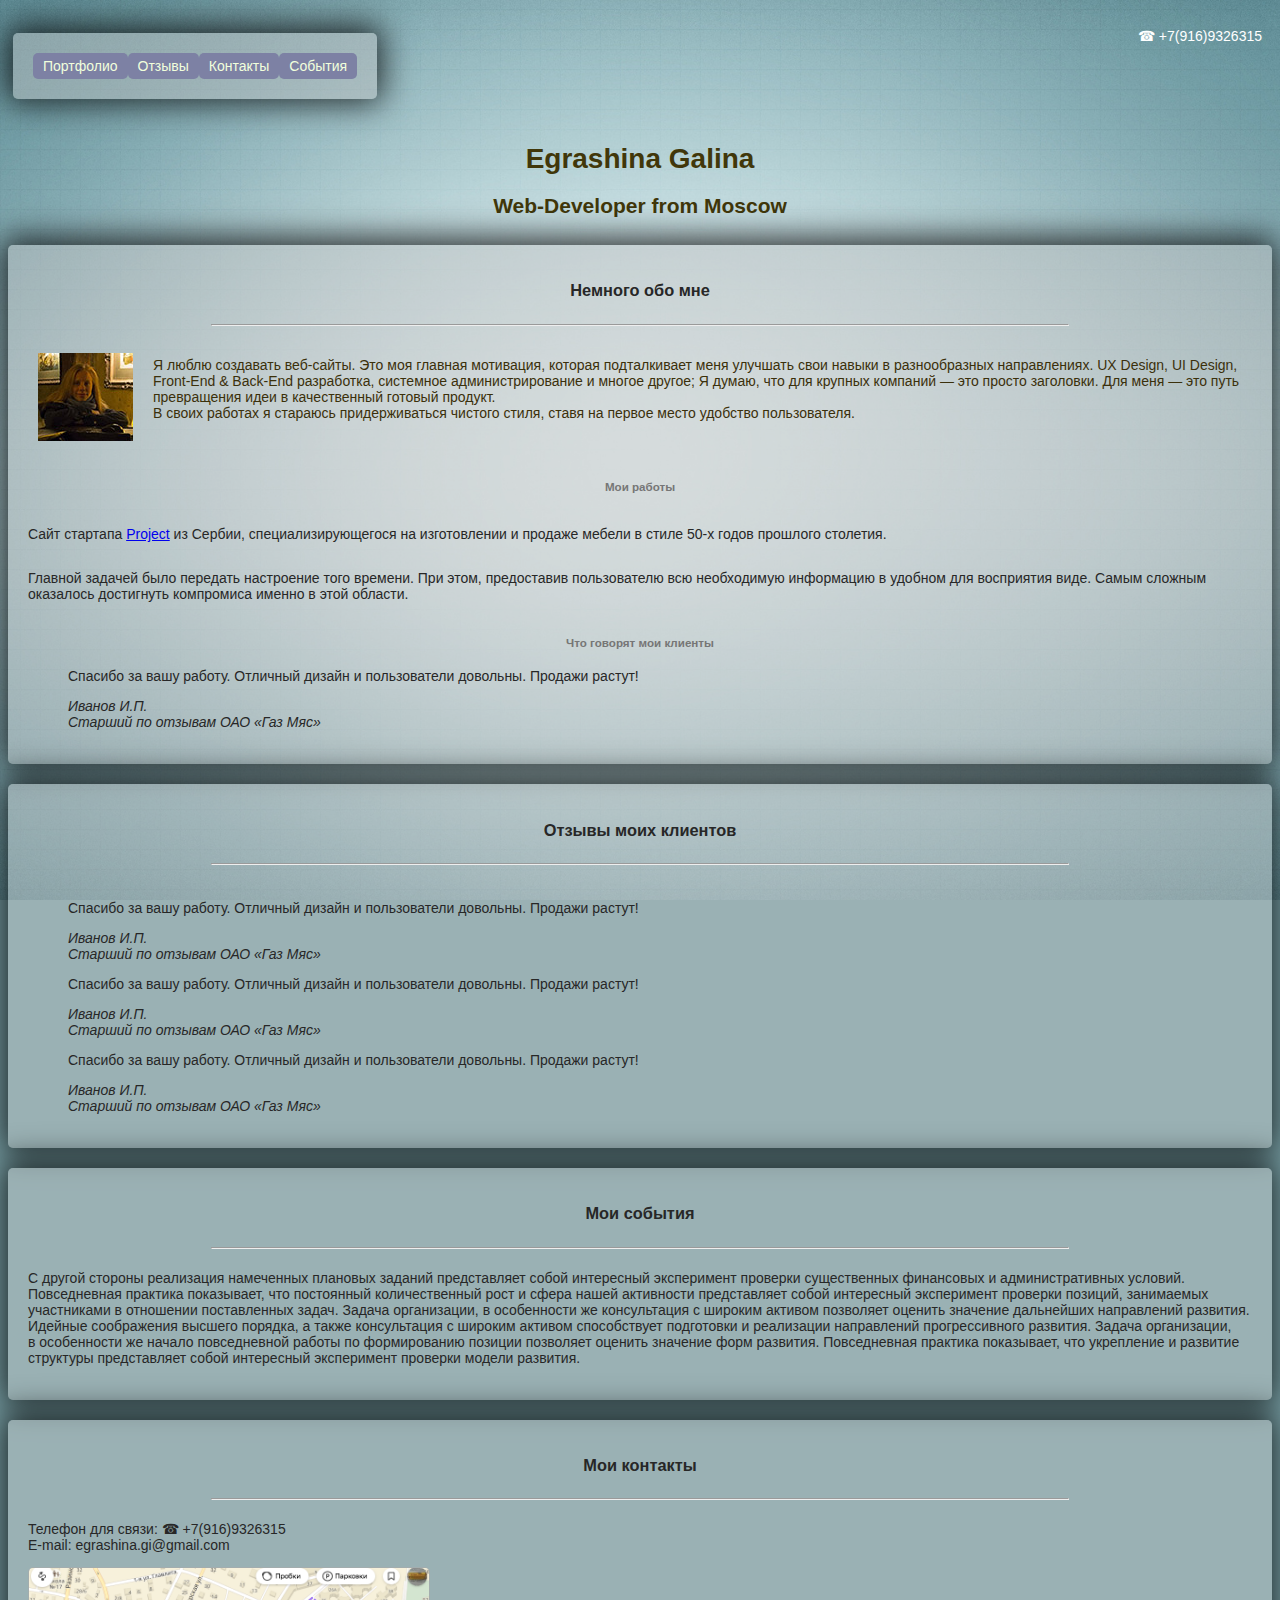
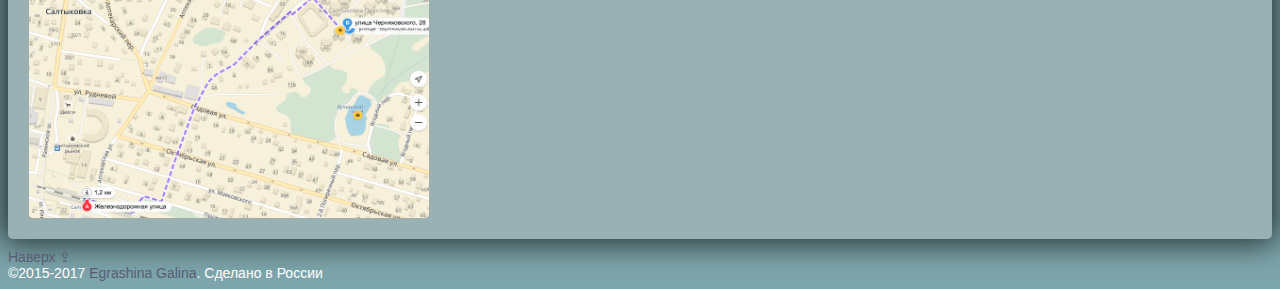
==== index.html @ 09281699 "учебный проект-портфолио без флексов" ====
<!DOCTYPE html>
<html lang="ru">
<head>
    <meta charset="UTF-8">
    <title>Портфолио. Еграшина Галина</title>
    <link rel="stylesheet" href="style.css">
</head>
<body>
<header class="header" id="top">
    <div class="header__menu" id="header__menu">
        <div class="header__menu-item">
            <a href="index.html" class="header__menu-link">Портфолио</a>
        </div>
        <div class="header__menu-item">
            <a href="#feed" class="header__menu-link">Отзывы</a>
        </div>
        <div class="header__menu-item">
            <a href="#contacts" class="header__menu-link">Контакты</a>
        </div>
        <div class="header__menu-item">
            <a href="#events" class="header__menu-link">События</a>
        </div>
    </div>
    <div class="header__phone">&#9742; +7(916)9326315</div>
</header>
<div class="header-titles">
    <h1 class="header-titles__name">Egrashina Galina</h1>
    <h2 class="header-titles__profession">Web-Developer from Moscow</h2>
</div>

<div class="main" id="main">
    <div class="main__about">
        <h3 class="main__about-title">Немного обо мне</h3>
        <hr class="main__about-line">
        <div class="main__about-story">
            <div class="main__about-story-foto"><img src="images/avatar-1.jpg" alt="my_photo"></div>
            <p class="main__about-text">Я&nbsp;люблю создавать веб-сайты. Это моя главная мотивация, которая подталкивает
                меня улучшать свои навыки в&nbsp;разнообразных
                направлениях. UX&nbsp;Design, UI&nbsp;Design, Front-End &amp;&nbsp;Back-End разработка, системное
                администрирование и&nbsp;многое другое; Я&nbsp;думаю, что для крупных компаний&nbsp;&mdash; это просто
                заголовки. Для меня&nbsp;&mdash; это путь
                превращения идеи в&nbsp;качественный готовый продукт. <br>
                В&nbsp;своих работах я&nbsp;стараюсь придерживаться чистого стиля, ставя на&nbsp;первое место удобство
                пользователя.</p>
        </div>
        <div class="main__works">
            <h5 class="main__works-title">Мои работы</h5>
            <p>Сайт стартaпа
                <a href="http://proj55.rs">Project</a> из&nbsp;Сербии, специализирующегося на&nbsp;изготовлении и&nbsp;продаже
                мебели в&nbsp;стиле 50-х годов прошлого столетия.
            </p>
            <!--[фото]-->
            <p>Главной задачей было передать настроение того времени. При этом, предоставив пользователю всю необходимую
                информацию
                в&nbsp;удобном для восприятия виде. Самым сложным оказалось достигнуть компромиса именно в&nbsp;этой
                области.
            </p>
        </div>
        <div class="main__feed">
            <h5 class="main__feed-title">Что говорят мои клиенты</h5>
            <blockquote>
                <p>Спасибо за&nbsp;вашу работу. Отличный дизайн и&nbsp;пользователи довольны. Продажи растут!</p>
                <cite>
                    Иванов И.П.<br>
                        Старший по&nbsp;отзывам ОАО &laquo;Газ Мяс&raquo;
                </cite>
            </blockquote>
        </div>
    </div>
</div>
<div class="feed" id="feed">
    <h3 class="feed__title">Отзывы моих клиентов</h3>
    <hr class="feed__line">
    <blockquote>
        <p>Спасибо за&nbsp;вашу работу. Отличный дизайн и&nbsp;пользователи довольны. Продажи растут!</p>
        <cite> Иванов И.П.<br>
                Старший по&nbsp;отзывам ОАО &laquo;Газ Мяс&raquo;
        </cite>
        <p>Спасибо за&nbsp;вашу работу. Отличный дизайн и&nbsp;пользователи довольны. Продажи растут!</p>
        <cite>
            Иванов И.П.<br>
                Старший по&nbsp;отзывам ОАО &laquo;Газ Мяс&raquo;
        </cite>
        <p>Спасибо за&nbsp;вашу работу. Отличный дизайн и&nbsp;пользователи довольны. Продажи растут!</p>
        <cite>
            Иванов И.П.<br>
                Старший по&nbsp;отзывам ОАО &laquo;Газ Мяс&raquo;
        </cite>
    </blockquote>
</div>
<div class="events" id="events">
    <h3 class="events__title">Мои события</h3>
    <hr class="events__line">
    <p>С&nbsp;другой стороны реализация намеченных плановых заданий представляет собой интересный эксперимент проверки
        существенных финансовых и&nbsp;административных условий. Повседневная практика показывает, что постоянный
        количественный рост и&nbsp;сфера нашей активности представляет собой интересный эксперимент проверки позиций,
        занимаемых участниками в&nbsp;отношении поставленных задач. Задача организации, в&nbsp;особенности&nbsp;же
        консультация с&nbsp;широким активом позволяет оценить значение дальнейших направлений развития. Идейные
        соображения высшего порядка, а&nbsp;также консультация с&nbsp;широким активом способствует подготовки и&nbsp;реализации
        направлений прогрессивного развития. Задача организации, в&nbsp;особенности&nbsp;же начало повседневной работы
        по&nbsp;формированию позиции позволяет оценить значение форм развития. Повседневная практика показывает, что
        укрепление и&nbsp;развитие структуры представляет собой интересный эксперимент проверки модели развития.</p>
</div>
<div class="contacts" id="contacts">
    <h3 class="contacts__title">Мои контакты</h3>
    <hr class="contacts__line">
    <p >Телефон для связи: &#9742; +7(916)9326315<br>
        E-mail: egrashina.gi@gmail.com</p>
    <a href="images/karta.png" target="_blank"><img src="images/karta.png" alt="karta" class="contacts__karts"></a>
</div>
<footer class="footer">
    <div class="up">
        <a href="#top" class="up-link">Наверх  &#8682;</a>
    </div>
    <div class="footer-copy">
        &copy;2015-2017 <a href="mailto:gegrashina@gmail.com" class="footer-copy-link">Egrashina Galina</a>. Сделано в&nbsp;России
    </div>
</footer>
</body>
</html>
---- style.css ----
body, html {
    display: flex;
    flex-direction: column;

    min-width: 450px;

    background-color: #7da6ac;
    background-image: url("images/fon_1.jpg");
    background-repeat: no-repeat;
    background-size: cover;
    background-position: center;
    background-attachment: fixed;
    color: white;

    font-family: "PT Sans", Roboto, Arial, sans-serif;
    font-size: 14px;
    font-weight: normal;
    font-style: normal;
}

.header {
    display: flex;
    justify-content: space-between;
    flex-shrink: 0;
    padding: 15px 5px;
}

.header__menu {
    display: flex;

    background-color: rgba(190, 190, 190, 0.45);
    color: #272727;

    padding: 20px;
    margin: 10px 0 10px 0;
    border-radius: 5px;
    box-shadow: -1px -2px 32px 6px rgba(0,0,0,0.75);
}

.header__menu a:hover {
    font-size: 1.3em;
    color: #f1ffdc;
    /*transition: top 1s ease-out 0.5s;*/
    width: 100px;
}

.header__menu-item {
    display: flex;
    align-items: center;
    padding: 5px 10px;

    background-color: #7d81a4;
    border-radius: 5px;
}

.header__menu-link {
    text-decoration: none;
    color: #f1ffdc;
}

.header__phone {
    display: flex;
    flex-shrink: 0;
    padding: 5px;
}

.main {
    display: flex;
    flex-direction: column;

    background-color: rgba(190, 190, 190, 0.45);
    color: #272727;

    padding: 20px;
    margin: 10px 0 10px 0;
    border-radius: 5px;
    box-shadow: -1px -2px 32px 6px rgba(0,0,0,0.75);
}

.main__about {
    display: flex;
    flex-direction: column;
}

.main__about-story {
    display: flex;
    justify-content: space-around;

}

.main__about-story-foto {
    display: flex;
    align-items: center;
    padding: 20px 10px;
}

.main__about-title {
    color: #272727;
    text-align: center;
}

.main__about-text {
    color: #3b300b;
    padding: 10px;
}

h1, h2 {
    text-align: center;
    color: #41370a;
}

.main__works {
    display: flex;
    flex-direction: column;
}

.main__works-title {
    color: #767676;
    text-align: center  ;
}

.main__about-line {
    width: 70%;
}

.main__feed-title {
    text-align: center;
    color: #767676;
}

.feed {
    display: flex;
    flex-direction: column;

    background-color: rgba(190, 190, 190, 0.45);
    color: #272727;

    padding: 20px;
    margin: 10px 0 10px 0;
    border-radius: 5px;
    box-shadow: -1px -2px 32px 6px rgba(0,0,0,0.75);
}

.feed__title {
    text-align: center;
}

.feed__line {
    width:70%;;
}

.contacts {
    display: flex;
    flex-direction: column;

    background-color: rgba(190, 190, 190, 0.45);
    color: #272727;

    padding: 20px;
    margin: 10px 0 10px 0;
    border-radius: 5px;
    box-shadow: -1px -2px 32px 6px rgba(0,0,0,0.75);
}

.contacts__title {
    text-align: center;
}

.contacts__line {
    width: 70%;
}

.events {
    display: flex;
    flex-direction: column;

    background-color: rgba(190, 190, 190, 0.45);
    color: #272727;

    padding: 20px;
    margin: 10px 0 10px 0;
    border-radius: 5px;
    box-shadow: -1px -2px 32px 6px rgba(0,0,0,0.75);
}

.events__title {
    text-align: center;
}

.events__line {
    width: 70%;
}



.contacts__karts {
    display: flex;

    width: 400px;
    height: 250px;

    border-radius: 5px;
    border: 1px solid rgba(170, 170, 170, 0.6);
}

.footer {
    display: flex;
    flex-direction: column;
}

.footer-copy-link, .up-link {
    text-decoration: none;
    color: #595c75;
}
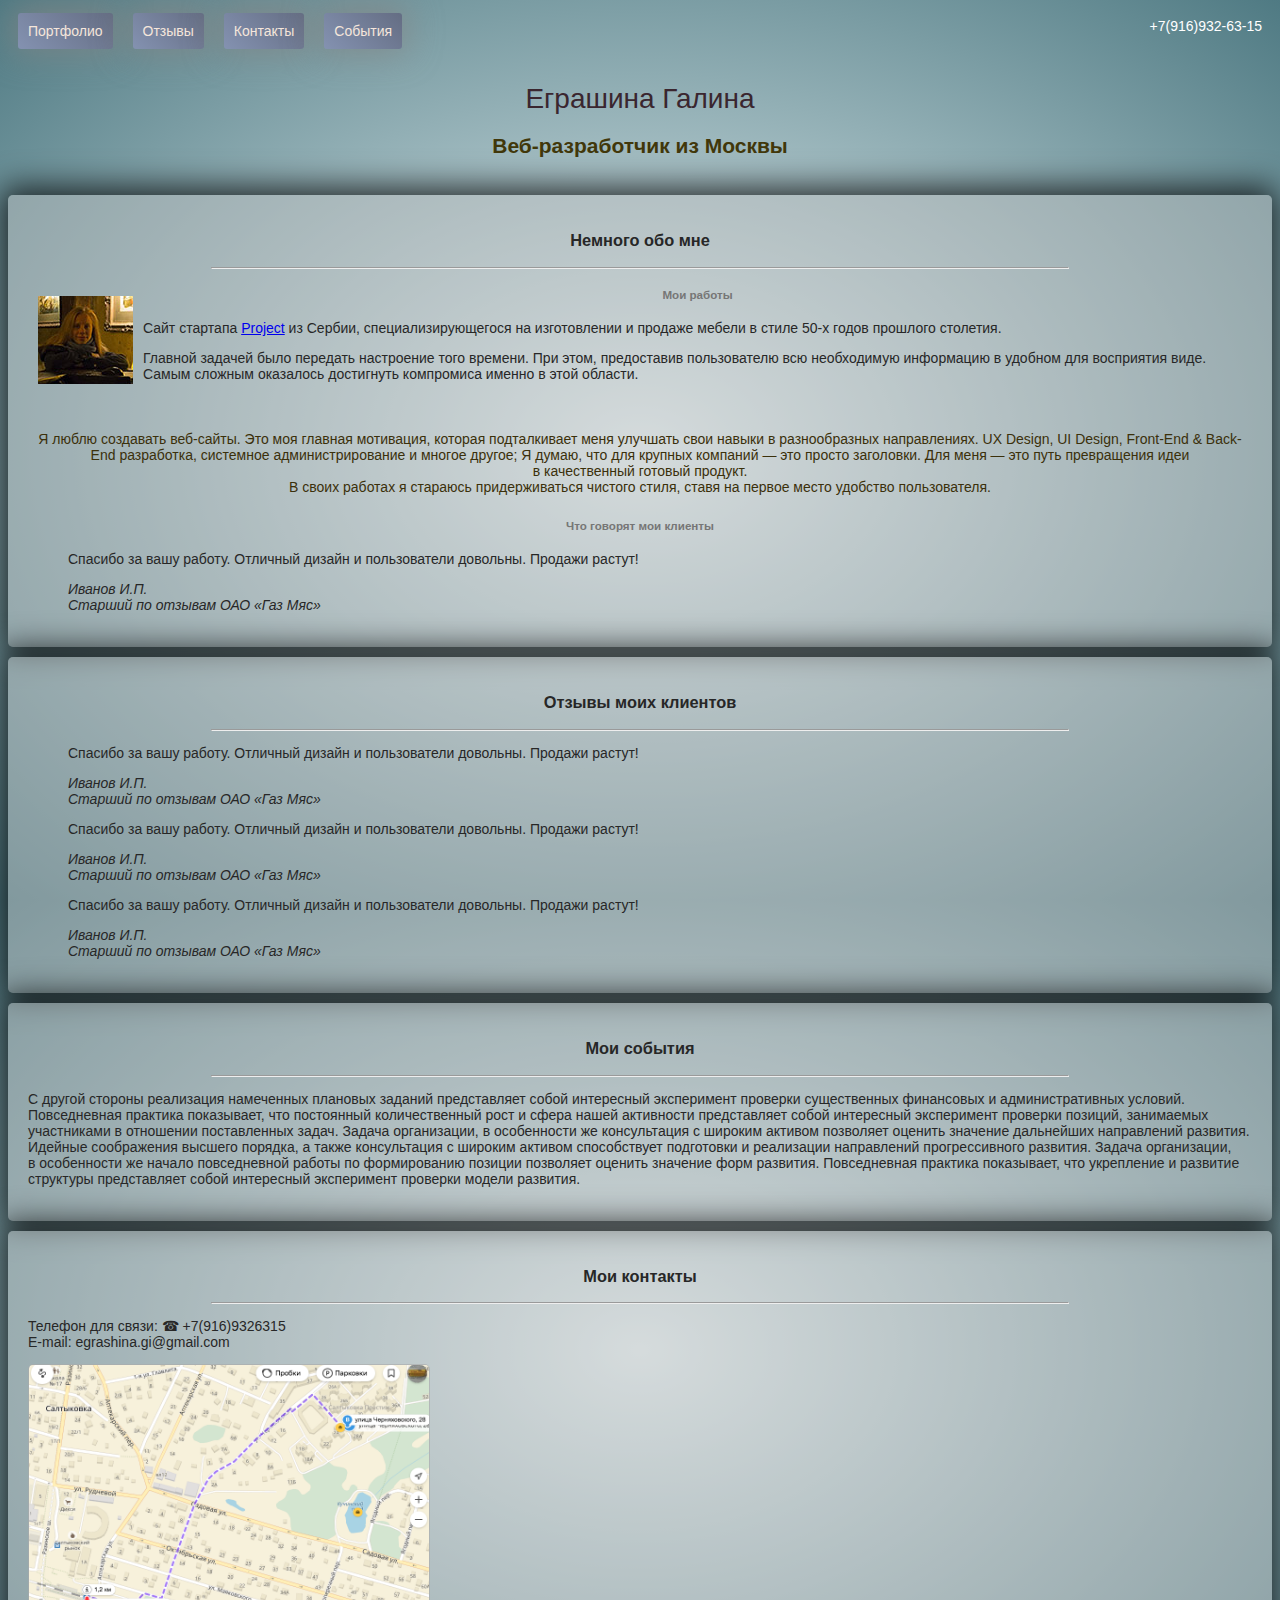
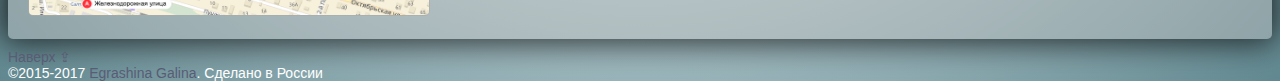
==== commit 69f3a519: "небольшая уборка" ====
--- a/index.html
+++ b/index.html
@@ -2,32 +2,36 @@
 <html lang="ru">
 <head>
     <meta charset="UTF-8">
-    <title>Портфолио. Еграшина Галина</title>
+    <title>Верстка без флексов</title>
     <link rel="stylesheet" href="style.css">
 </head>
 <body>
+<!--верстка без флексов-->
 <header class="header" id="top">
-    <div class="header__menu" id="header__menu">
-        <div class="header__menu-item">
-            <a href="index.html" class="header__menu-link">Портфолио</a>
+
+    <div class="menu">
+        <div class="menu__item">
+            <a href="index.html" class="menu__item-link link">Портфолио</a>
         </div>
-        <div class="header__menu-item">
-            <a href="#feed" class="header__menu-link">Отзывы</a>
+
+        <div class="menu__item">
+            <a href="#main" class="menu__item1">Отзывы</a>
         </div>
-        <div class="header__menu-item">
-            <a href="#contacts" class="header__menu-link">Контакты</a>
+
+        <div class="menu__item">
+            <a href="#contacts" class="menu__item2">Контакты</a>
         </div>
-        <div class="header__menu-item">
-            <a href="#events" class="header__menu-link">События</a>
+        <div class="menu__item">
+            <a href="#events" class="menu__item3">События</a>
         </div>
+        <span class="menu__phon">+7(916)932-63-15</span>
     </div>
-    <div class="header__phone">&#9742; +7(916)9326315</div>
+
+    <div class="header__titles">
+        <h1 class="header__titles-big">Еграшина Галина</h1>
+        <h2 class="header__titles-small">Веб-разработчик из Москвы</h2>
+    </div>
 </header>
-<div class="header-titles">
-    <h1 class="header-titles__name">Egrashina Galina</h1>
-    <h2 class="header-titles__profession">Web-Developer from Moscow</h2>
-</div>
-
 <div class="main" id="main">
     <div class="main__about">
         <h3 class="main__about-title">Немного обо мне</h3>
@@ -62,29 +66,29 @@
                 <p>Спасибо за&nbsp;вашу работу. Отличный дизайн и&nbsp;пользователи довольны. Продажи растут!</p>
                 <cite>
                     Иванов И.П.<br>
-                        Старший по&nbsp;отзывам ОАО &laquo;Газ Мяс&raquo;
+                    Старший по&nbsp;отзывам ОАО &laquo;Газ Мяс&raquo;
                 </cite>
             </blockquote>
         </div>
     </div>
 </div>
-<div class="feed" id="feed">
+<div class="feed">
     <h3 class="feed__title">Отзывы моих клиентов</h3>
     <hr class="feed__line">
     <blockquote>
         <p>Спасибо за&nbsp;вашу работу. Отличный дизайн и&nbsp;пользователи довольны. Продажи растут!</p>
         <cite> Иванов И.П.<br>
-                Старший по&nbsp;отзывам ОАО &laquo;Газ Мяс&raquo;
+            Старший по&nbsp;отзывам ОАО &laquo;Газ Мяс&raquo;
         </cite>
         <p>Спасибо за&nbsp;вашу работу. Отличный дизайн и&nbsp;пользователи довольны. Продажи растут!</p>
         <cite>
             Иванов И.П.<br>
-                Старший по&nbsp;отзывам ОАО &laquo;Газ Мяс&raquo;
+            Старший по&nbsp;отзывам ОАО &laquo;Газ Мяс&raquo;
         </cite>
         <p>Спасибо за&nbsp;вашу работу. Отличный дизайн и&nbsp;пользователи довольны. Продажи растут!</p>
         <cite>
             Иванов И.П.<br>
-                Старший по&nbsp;отзывам ОАО &laquo;Газ Мяс&raquo;
+            Старший по&nbsp;отзывам ОАО &laquo;Газ Мяс&raquo;
         </cite>
     </blockquote>
 </div>
@@ -116,5 +120,6 @@
         &copy;2015-2017 <a href="mailto:gegrashina@gmail.com" class="footer-copy-link">Egrashina Galina</a>. Сделано в&nbsp;России
     </div>
 </footer>
+
 </body>
 </html>--- a/style.css
+++ b/style.css
@@ -1,67 +1,50 @@
-body, html {
-    display: flex;
-    flex-direction: column;
-
-    min-width: 450px;
-
-    background-color: #7da6ac;
-    background-image: url("images/fon_1.jpg");
-    background-repeat: no-repeat;
-    background-size: cover;
-    background-position: center;
-    background-attachment: fixed;
+/*верстка без флексов*/
+
+html,body {
+    height: 100%;
+}
+
+body {
+    background: radial-gradient(#e8f3f5,#4f7a83);
     color: white;
 
     font-family: "PT Sans", Roboto, Arial, sans-serif;
     font-size: 14px;
     font-weight: normal;
     font-style: normal;
-}
-
-.header {
-    display: flex;
-    justify-content: space-between;
-    flex-shrink: 0;
-    padding: 15px 5px;
-}
-
-.header__menu {
-    display: flex;
-
-    background-color: rgba(190, 190, 190, 0.45);
-    color: #272727;
-
-    padding: 20px;
-    margin: 10px 0 10px 0;
-    border-radius: 5px;
-    box-shadow: -1px -2px 32px 6px rgba(0,0,0,0.75);
-}
-
-.header__menu a:hover {
-    font-size: 1.3em;
-    color: #f1ffdc;
-    /*transition: top 1s ease-out 0.5s;*/
-    width: 100px;
-}
-
-.header__menu-item {
-    display: flex;
-    align-items: center;
-    padding: 5px 10px;
-
+
+    min-width: 650px;
+}
+
+.menu__item {
+    float: left;
+    vertical-align: middle;
+
+    padding: 10px 10px;
+    margin: 5px 10px;
+    text-decoration: none;
+
+    color: #3b300b;
     background-color: #7d81a4;
-    border-radius: 5px;
-}
-
-.header__menu-link {
-    text-decoration: none;
-    color: #f1ffdc;
-}
-
-.header__phone {
-    display: flex;
-    flex-shrink: 0;
-    padding: 5px;
+    background: linear-gradient(45deg, #8492b1, #646d83);
+    border-radius: 3px;
+    box-shadow: -1px -2px 32px 6px rgba(132, 132, 132, 0.66);
+}
+
+.menu__phon {
+    float: right;
+    vertical-align: middle;
+
+    padding: 10px;
+}
+
+.header__titles {
+    color: #3b300b;
+    clear: both;
+
+    text-align: center;
+
+    padding: 10px;
 }
 
 .main {
@@ -78,19 +61,16 @@
 }
 
 .main__about {
-    display: flex;
-    flex-direction: column;
+
 }
 
 .main__about-story {
-    display: flex;
-    justify-content: space-around;
+
 
 }
 
 .main__about-story-foto {
-    display: flex;
-    align-items: center;
+    float: left;
     padding: 20px 10px;
 }
 
@@ -100,6 +80,10 @@
 }
 
 .main__about-text {
+    float: right;
+    text-align: center;
+    vertical-align: middle;
+
     color: #3b300b;
     padding: 10px;
 }
@@ -110,8 +94,7 @@
 }
 
 .main__works {
-    display: flex;
-    flex-direction: column;
+
 }
 
 .main__works-title {
@@ -129,9 +112,6 @@
 }
 
 .feed {
-    display: flex;
-    flex-direction: column;
-
     background-color: rgba(190, 190, 190, 0.45);
     color: #272727;
 
@@ -150,9 +130,6 @@
 }
 
 .contacts {
-    display: flex;
-    flex-direction: column;
-
     background-color: rgba(190, 190, 190, 0.45);
     color: #272727;
 
@@ -171,9 +148,6 @@
 }
 
 .events {
-    display: flex;
-    flex-direction: column;
-
     background-color: rgba(190, 190, 190, 0.45);
     color: #272727;
 
@@ -191,11 +165,8 @@
     width: 70%;
 }
 
-
-
 .contacts__karts {
-    display: flex;
-
+    position: relative;
     width: 400px;
     height: 250px;
 
@@ -204,8 +175,7 @@
 }
 
 .footer {
-    display: flex;
-    flex-direction: column;
+
 }
 
 .footer-copy-link, .up-link {
@@ -213,3 +183,57 @@
     color: #595c75;
 }
 
+
+
+
+.menu {
+    text-align: center;
+}
+
+.menu__item {
+    display: inline-block;
+}
+
+h1 {
+    color: #3A262F;
+    font-weight:normal;
+    text-align: center;
+}
+
+.link {
+    height: 40px;
+    width: 40px;
+    border-radius: 50%;
+}
+
+.menu:hover .link {
+    -webkit-transform: scale(2);
+    transform: scale(2);
+}
+
+.menu a:hover {
+    font-size: 1.3em;
+    color: #dcdcdc;
+    width: 100px;
+}
+.menu__item-link {
+    transition: 0.5s;
+    text-decoration: none;
+    color: #f5e6db;
+}
+
+.menu__item1 {
+    transition: 0.5s;
+    text-decoration: none;
+    color: #f5e6db;
+}
+.menu__item2 {
+    transition:0.5s;
+    text-decoration: none;
+    color: #f5e6db;
+}
+.menu__item3 {
+    transition: 0.5s;
+    text-decoration: none;
+    color: #f5e6db;
+}
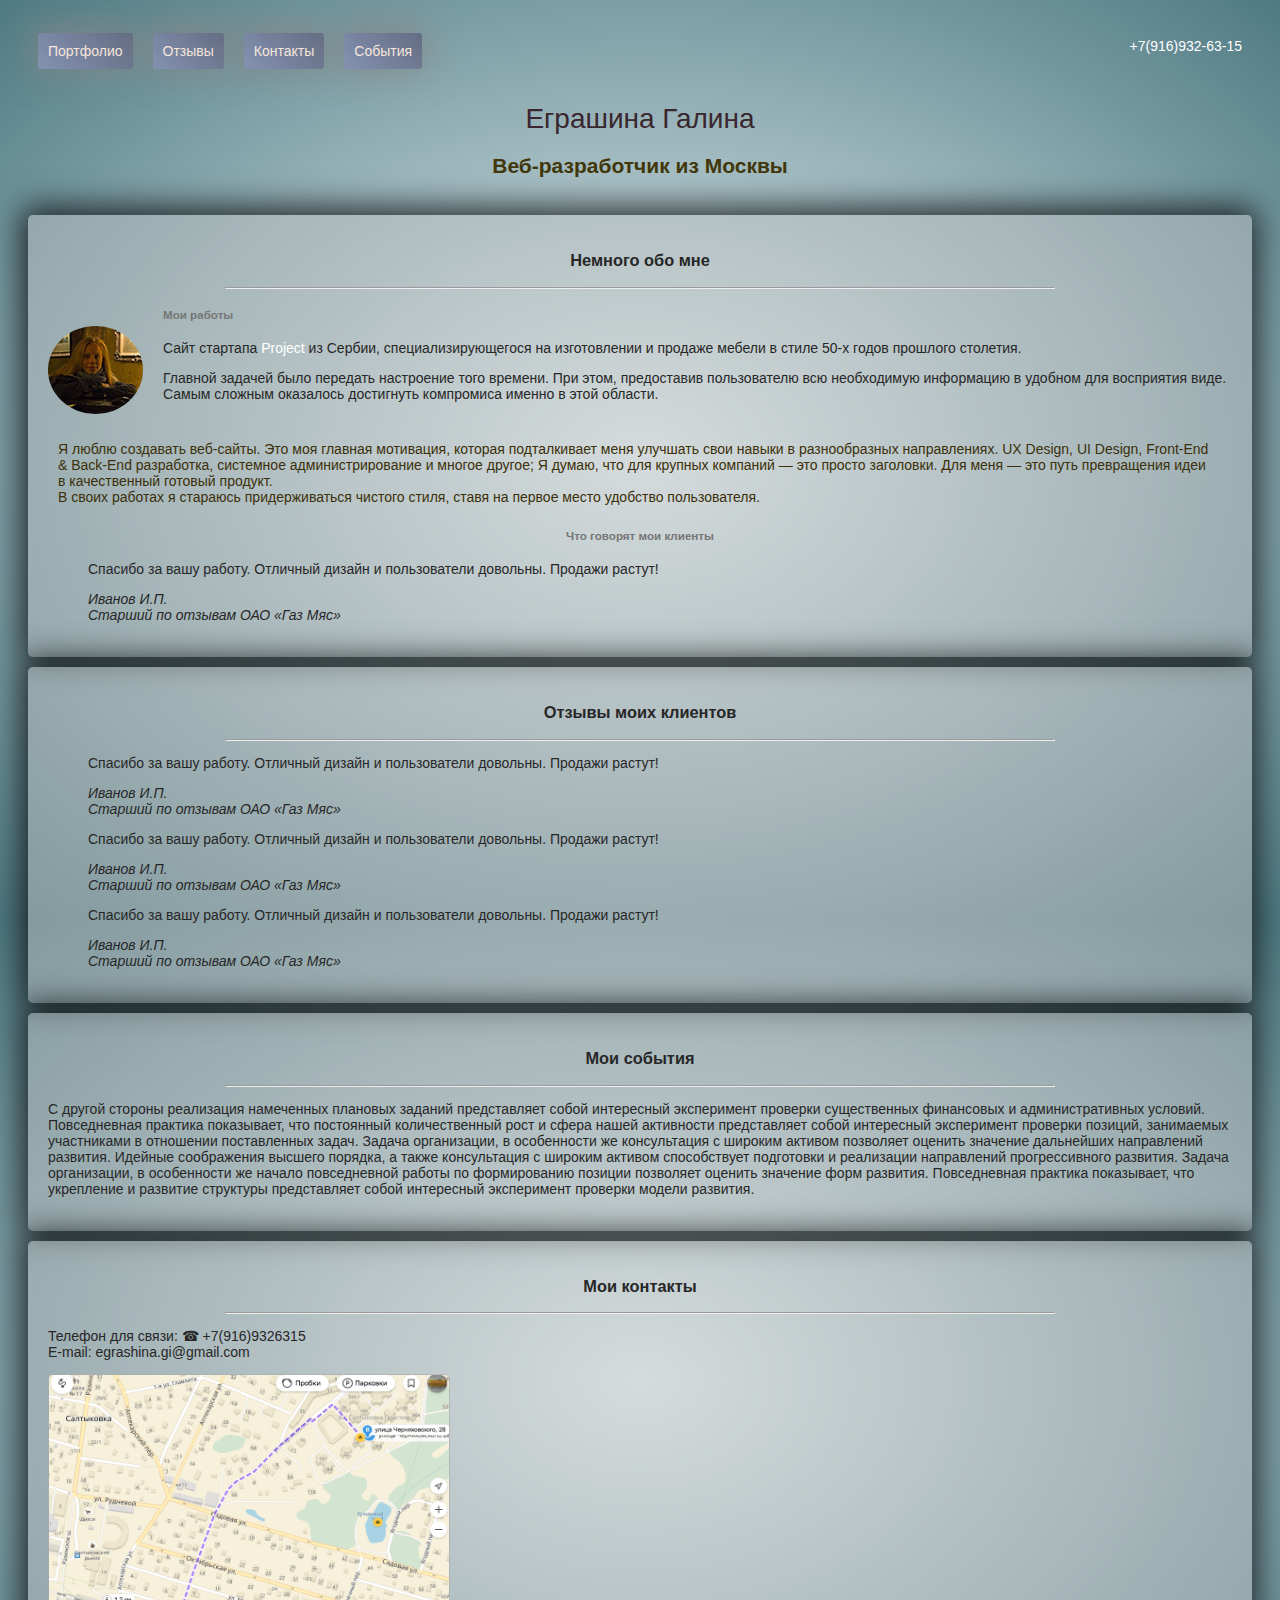
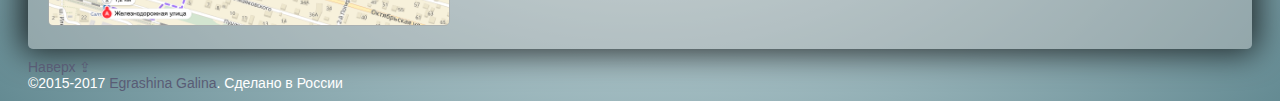
==== commit 86a5e255: "код-стайл и небольшие поправки" ====
--- a/index.html
+++ b/index.html
@@ -37,7 +37,7 @@
         <h3 class="main__about-title">Немного обо мне</h3>
         <hr class="main__about-line">
         <div class="main__about-story">
-            <div class="main__about-story-foto"><img src="images/avatar-1.jpg" alt="my_photo"></div>
+            <div class="main__about-story-foto"><img src="images/avatar-1.jpg" alt="my_photo" class="main__about-story-foto-image"></div>
             <p class="main__about-text">Я&nbsp;люблю создавать веб-сайты. Это моя главная мотивация, которая подталкивает
                 меня улучшать свои навыки в&nbsp;разнообразных
                 направлениях. UX&nbsp;Design, UI&nbsp;Design, Front-End &amp;&nbsp;Back-End разработка, системное
@@ -50,7 +50,7 @@
         <div class="main__works">
             <h5 class="main__works-title">Мои работы</h5>
             <p>Сайт стартaпа
-                <a href="http://proj55.rs">Project</a> из&nbsp;Сербии, специализирующегося на&nbsp;изготовлении и&nbsp;продаже
+                <a href="http://proj55.rs" class="main__works-title-link">Project</a> из&nbsp;Сербии, специализирующегося на&nbsp;изготовлении и&nbsp;продаже
                 мебели в&nbsp;стиле 50-х годов прошлого столетия.
             </p>
             <!--[фото]-->
--- a/style.css
+++ b/style.css
@@ -2,18 +2,18 @@
 
 html,body {
     height: 100%;
+    padding: 10px;
+    margin-bottom: 10px;
 }
 
 body {
-    background: radial-gradient(#e8f3f5,#4f7a83);
+    background: radial-gradient(#e8f3f5, #4f7a83);
     color: white;
 
     font-family: "PT Sans", Roboto, Arial, sans-serif;
     font-size: 14px;
     font-weight: normal;
     font-style: normal;
-
-    min-width: 650px;
 }
 
 .menu__item {
@@ -71,7 +71,11 @@
 
 .main__about-story-foto {
     float: left;
-    padding: 20px 10px;
+    padding: 30px 20px 0 0 ;
+}
+
+.main__about-story-foto-image {
+    border-radius: 50%;
 }
 
 .main__about-title {
@@ -81,11 +85,11 @@
 
 .main__about-text {
     float: right;
-    text-align: center;
     vertical-align: middle;
 
     color: #3b300b;
     padding: 10px;
+    clear: both;
 }
 
 h1, h2 {
@@ -93,13 +97,13 @@
     color: #41370a;
 }
 
-.main__works {
-
+.main__works-title-link {
+    text-decoration: none;
+    color: white;
 }
 
 .main__works-title {
     color: #767676;
-    text-align: center  ;
 }
 
 .main__about-line {
@@ -174,13 +178,10 @@
     border: 1px solid rgba(170, 170, 170, 0.6);
 }
 
-.footer {
-
-}
-
 .footer-copy-link, .up-link {
     text-decoration: none;
     color: #595c75;
+    padding-bottom: 10px;
 }
 
 
@@ -204,6 +205,7 @@
     height: 40px;
     width: 40px;
     border-radius: 50%;
+    color: white;
 }
 
 .menu:hover .link {
